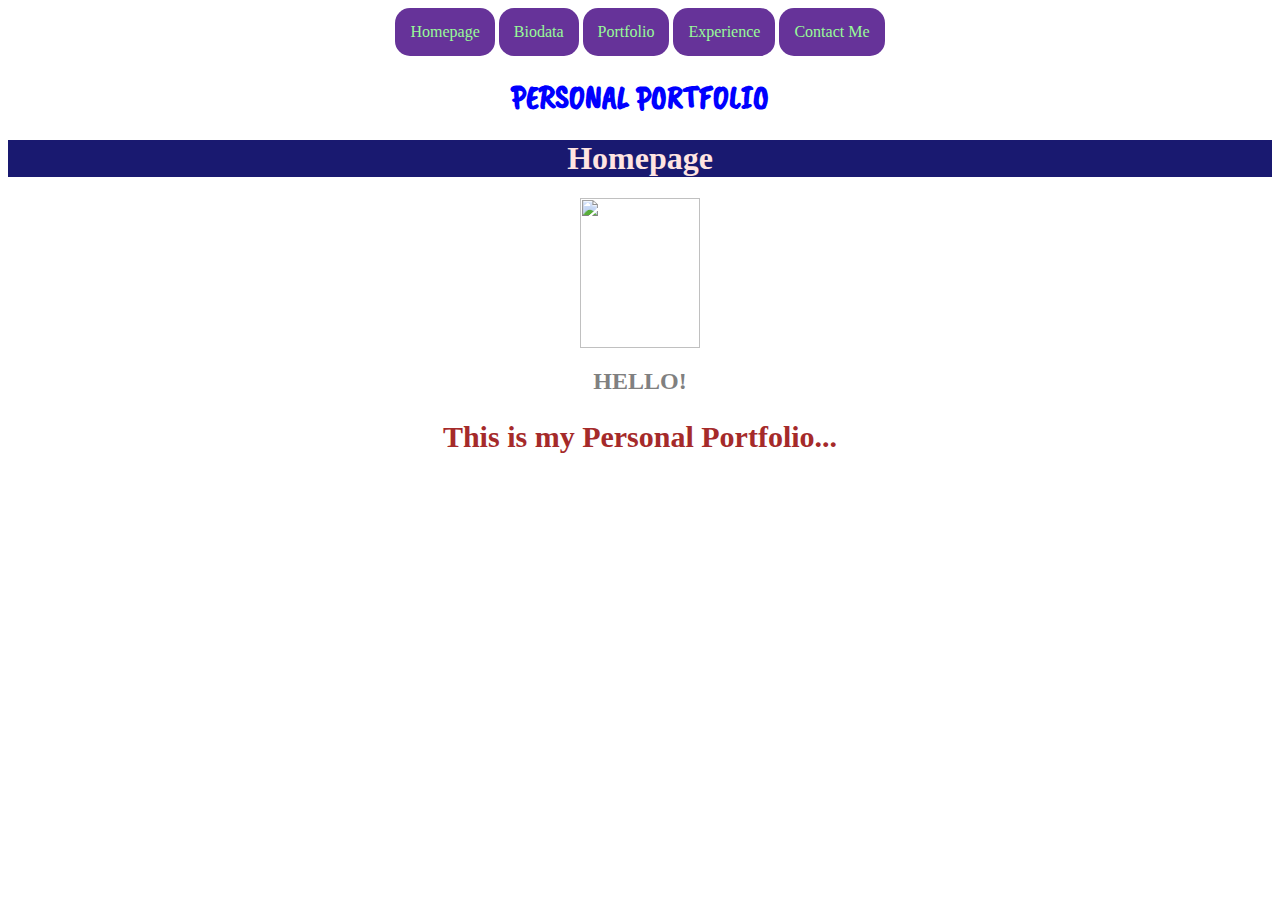
==== index.html @ 5ccaa86b "Rename homepage.html to index.html" ====
<html>
    
    <head>
        <title>Homepage</title>
         <link rel="stylesheet" type="text/css" href="style.css">
        <link href="https://fonts.googleapis.com/css2?family=Caveat+Brush&display=swap" rel="stylesheet">
        <link rel="stylesheet" href="style.css">
        <style>
            a:link, a:visited
                {
                    background-color: RebeccaPurple;
                    color: PaleGreen;
                    padding: 15px;
                    text-align: center;
                    text-decoration: none;
                    display: inline-block;
                    border-radius: 15px;
                } 
            a:hover, a:active
                {
                    background-color: NavajoWhite;  
                }
        </style>
        
    </head>
<body>

<center>
    
    <!--Target attributes; _homepage,_biodata,_portfolio,_experience,_contact me-->
    <a href="homepage.html" target="_homepage">Homepage</a>
    <a href="biodata.html" target="_biodata">Biodata</a>
    <a href="portfolio.html" target="_portfolio">Portfolio</a>
    <a href="experience.html" target="_experience">Experience</a>
    <a href="contactme.html" target="_contact me">Contact Me</a>   

    <h1 style="font-family: 'Caveat Brush', cursive; color: Blue">PERSONAL PORTFOLIO</h1>

    <h1 style="color: MistyRose; background-color: MidnightBlue; border:5px">Homepage</h1>

    <img src="welcome.jpg" height="150px" width="120px">

    <h2 style="color: Gray">HELLO!</h2>

    <h2 style="font-size: 30px; color: brown;">This is my Personal Portfolio...</h2>
   


</center>

</body>
</html>
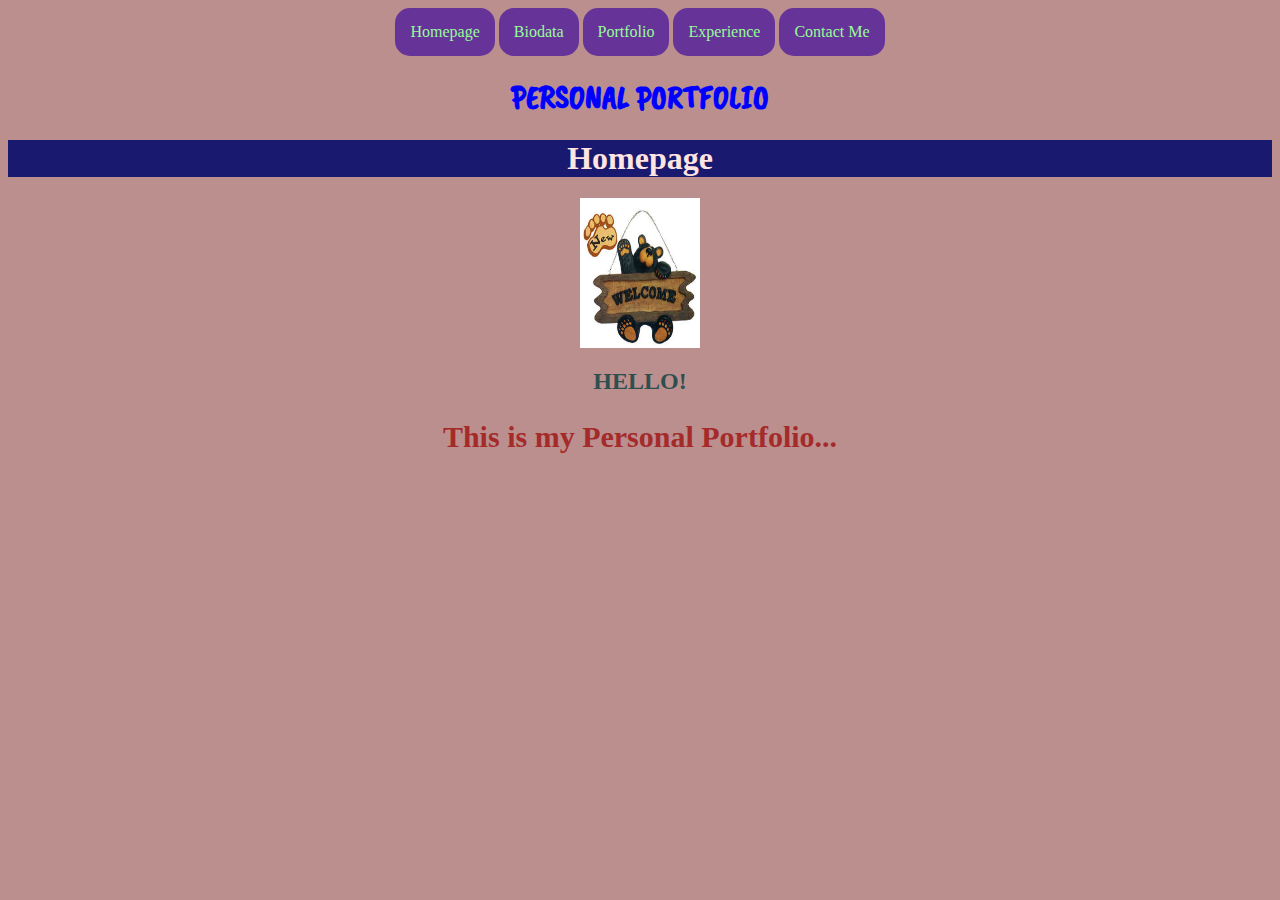
==== commit 0100d4cd: "Update index.html" ====
--- a/index.html
+++ b/index.html
@@ -40,7 +40,7 @@
 
     <img src="welcome.jpg" height="150px" width="120px">
 
-    <h2 style="color: Gray">HELLO!</h2>
+    <h2 style="color: DarkSlateGray">HELLO!</h2>
 
     <h2 style="font-size: 30px; color: brown;">This is my Personal Portfolio...</h2>
    
--- a/style.css
+++ b/style.css
@@ -0,0 +1,10 @@
+body
+    {
+    	background-color: RosyBrown;
+    }
+
+p   {
+       font-family: 'Caveat Brush', cursive;
+       font-size: 30px;
+       color: DarkSlateGray;
+    }    --- a/style.css
+++ b/style.css
@@ -0,0 +1,10 @@
+body
+    {
+    	background-color: RosyBrown;
+    }
+
+p   {
+       font-family: 'Caveat Brush', cursive;
+       font-size: 30px;
+       color: DarkSlateGray;
+    }    